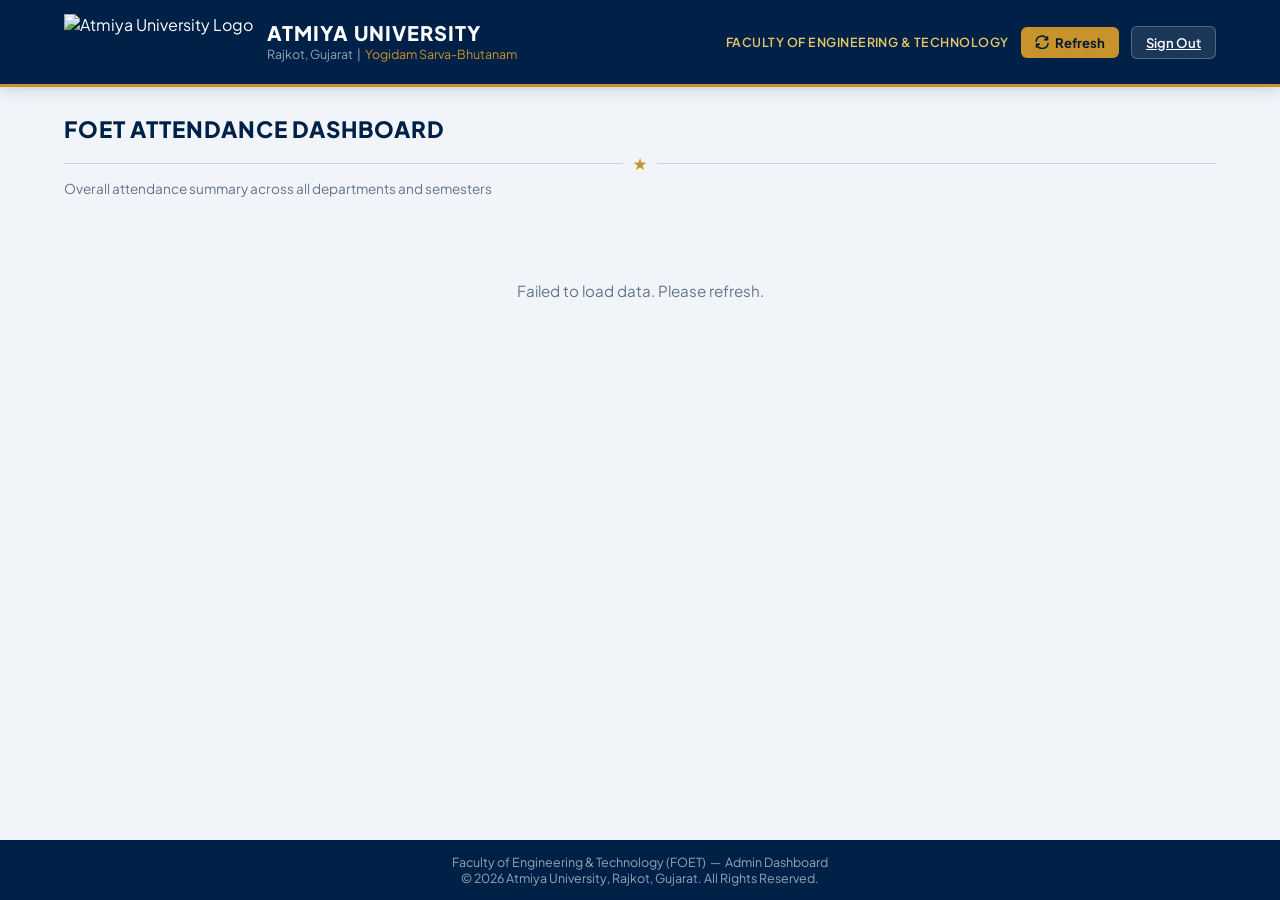
==== admin_pages/dashboard.html @ cdf79826 "feat: FOET admin dashboard with login, bar chart, and week-wise table - /admin/login — session-based" ====
<!DOCTYPE html>
<html lang="en">
<head>
  <meta charset="UTF-8" />
  <meta name="viewport" content="width=device-width, initial-scale=1.0" />
  <title>FOET Dashboard | Atmiya University</title>
  <link rel="preconnect" href="https://fonts.googleapis.com" />
  <link rel="preconnect" href="https://fonts.gstatic.com" crossorigin />
  <link href="https://fonts.googleapis.com/css2?family=Plus+Jakarta+Sans:wght@400;500;600;700;800&family=JetBrains+Mono:wght@500;600&display=swap" rel="stylesheet" />
  <script src="https://cdn.jsdelivr.net/npm/chart.js@4.4.0/dist/chart.umd.min.js"></script>
  <style>
    *, *::before, *::after { box-sizing: border-box; margin: 0; padding: 0; }

    :root {
      --navy-dark:    #001a36;
      --navy-primary: #002147;
      --navy-header:  #002b5c;
      --gold-primary: #c8932a;
      --gold-light:   #e6c667;
      --body-bg:      #f1f5f9;
      --card-bg:      #ffffff;
      --border-color: #cbd5e1;
      --text-main:    #0f172a;
      --text-muted:   #334155;
      --text-light:   #64748b;

      --att-red2:  #b91c1c; /* <40% */
      --att-red1:  #ef4444; /* 40-60% */
      --att-yel:   #f59e0b; /* 60-80% */
      --att-grn:   #15803d; /* >=80% */

      --att-red2-bg: #fde8e8;
      --att-red1-bg: #fee2e2;
      --att-yel-bg:  #fef9c3;
      --att-grn-bg:  #dcfce7;
    }

    html { background: var(--navy-primary); }

    body {
      font-family: 'Plus Jakarta Sans', -apple-system, sans-serif;
      background: var(--body-bg);
      color: var(--text-main);
      min-height: 100vh;
      display: flex;
      flex-direction: column;
      -webkit-font-smoothing: antialiased;
    }

    /* ── HEADER ── */
    .site-header {
      background: var(--navy-primary);
      border-bottom: 3px solid var(--gold-primary);
      color: #fff;
      padding: 14px 0;
      box-shadow: 0 4px 12px rgba(0,33,71,.15);
    }

    .header-inner {
      max-width: 1200px;
      margin: 0 auto;
      padding: 0 24px;
      display: flex;
      align-items: center;
      justify-content: space-between;
      gap: 16px;
    }

    .college-brand { display: flex; align-items: center; gap: 14px; }

    .brand-logo { height: 56px; width: auto; object-fit: contain; }

    .brand-text h1 {
      font-size: 1.25rem;
      font-weight: 800;
      letter-spacing: .05em;
      text-transform: uppercase;
      line-height: 1.1;
    }

    .brand-text p { font-size: .78rem; color: #94a3b8; margin-top: 2px; }
    .brand-text span { color: var(--gold-primary); }

    .header-right { display: flex; align-items: center; gap: 12px; }

    .badge-title {
      font-size: .78rem;
      font-weight: 600;
      color: var(--gold-light);
      letter-spacing: .04em;
      text-transform: uppercase;
      white-space: nowrap;
    }

    .btn-sm {
      display: inline-flex;
      align-items: center;
      gap: 6px;
      padding: 7px 14px;
      border-radius: 6px;
      font-family: inherit;
      font-size: .82rem;
      font-weight: 600;
      cursor: pointer;
      border: none;
      transition: background .15s;
      white-space: nowrap;
    }

    .btn-outline {
      background: rgba(255,255,255,.1);
      color: #fff;
      border: 1px solid rgba(255,255,255,.25);
    }
    .btn-outline:hover { background: rgba(255,255,255,.18); }

    .btn-gold {
      background: var(--gold-primary);
      color: var(--navy-dark);
      font-weight: 700;
    }
    .btn-gold:hover { background: var(--gold-light); }

    /* ── MAIN ── */
    main {
      flex: 1;
      max-width: 1200px;
      margin: 0 auto;
      padding: 28px 24px 48px;
      width: 100%;
    }

    /* ── PAGE HEADING ── */
    .page-heading {
      margin-bottom: 24px;
    }

    .page-heading h2 {
      font-size: 1.4rem;
      font-weight: 800;
      color: var(--navy-primary);
      text-transform: uppercase;
      letter-spacing: .04em;
    }

    .page-heading p {
      font-size: .85rem;
      color: var(--text-light);
      margin-top: 4px;
    }

    .star-divider {
      display: flex;
      align-items: center;
      gap: 10px;
      margin: 10px 0 6px;
    }
    .star-line { flex: 1; height: 1px; background: var(--border-color); }
    .star-icon { color: var(--gold-primary); font-size: 1rem; }

    /* ── STAT CARDS ── */
    .stats-row {
      display: grid;
      grid-template-columns: repeat(3, 1fr);
      gap: 16px;
      margin-bottom: 28px;
    }

    .stat-card {
      background: var(--card-bg);
      border: 1px solid var(--border-color);
      border-radius: 10px;
      padding: 20px 22px;
      display: flex;
      flex-direction: column;
      gap: 4px;
    }

    .stat-card .label {
      font-size: .75rem;
      font-weight: 700;
      text-transform: uppercase;
      letter-spacing: .06em;
      color: var(--text-light);
    }

    .stat-card .value {
      font-size: 2rem;
      font-weight: 800;
      color: var(--navy-primary);
      font-family: 'JetBrains Mono', monospace;
      line-height: 1.1;
    }

    .stat-card .sub {
      font-size: .78rem;
      color: var(--text-light);
      margin-top: 2px;
    }

    .stat-card.alert .value { color: var(--att-red2); }
    .stat-card.good  .value { color: var(--att-grn); }

    /* ── SECTION TITLE ── */
    .section-title {
      font-size: .9rem;
      font-weight: 700;
      text-transform: uppercase;
      letter-spacing: .06em;
      color: var(--navy-primary);
      margin-bottom: 14px;
      display: flex;
      align-items: center;
      gap: 8px;
    }

    .section-title::after {
      content: "";
      flex: 1;
      height: 1px;
      background: var(--border-color);
    }

    /* ── CHART CARD ── */
    .chart-card {
      background: var(--card-bg);
      border: 1px solid var(--border-color);
      border-radius: 10px;
      padding: 22px 24px;
      margin-bottom: 28px;
    }

    .chart-wrap {
      position: relative;
      height: 320px;
    }

    /* ── TABLE ── */
    .table-card {
      background: var(--card-bg);
      border: 1px solid var(--border-color);
      border-radius: 10px;
      overflow: hidden;
      margin-bottom: 28px;
    }

    .table-scroll { overflow-x: auto; }

    table {
      width: 100%;
      border-collapse: collapse;
      font-size: .82rem;
      min-width: 900px;
    }

    thead tr {
      background: var(--navy-primary);
      color: #fff;
    }

    thead th {
      padding: 10px 12px;
      font-weight: 700;
      text-transform: uppercase;
      font-size: .72rem;
      letter-spacing: .06em;
      white-space: nowrap;
      text-align: left;
    }

    thead th.num { text-align: center; }

    tbody tr:nth-child(even) { background: #f8fafc; }
    tbody tr:hover { background: #f1f5f9; }

    td {
      padding: 9px 12px;
      border-bottom: 1px solid #e2e8f0;
      white-space: nowrap;
    }

    .td-dept {
      font-weight: 700;
      color: var(--navy-primary);
      font-size: .8rem;
    }

    .td-prog { font-weight: 500; color: var(--text-muted); }

    .sem-badge {
      display: inline-block;
      background: #e0f2fe;
      color: #0369a1;
      border-radius: 5px;
      padding: 2px 8px;
      font-size: .72rem;
      font-weight: 700;
    }

    .status-ok      { color: var(--att-grn);  font-weight: 700; }
    .status-pending { color: var(--att-yel);  font-weight: 600; }

    .num-cell {
      text-align: center;
      font-family: 'JetBrains Mono', monospace;
      font-size: .8rem;
    }

    /* Week cells color coding */
    .wk { text-align: center; font-family: 'JetBrains Mono', monospace; font-size: .78rem; padding: 9px 8px; }
    .wk-grn  { background: var(--att-grn-bg);  color: #14532d;  font-weight: 600; }
    .wk-yel  { background: var(--att-yel-bg);  color: #78350f;  font-weight: 600; }
    .wk-red1 { background: var(--att-red1-bg); color: #991b1b;  font-weight: 600; }
    .wk-red2 { background: var(--att-red2-bg); color: #7f1d1d;  font-weight: 700; }
    .wk-na   { background: #f8fafc;            color: #94a3b8; }

    /* ── LEGEND ── */
    .legend {
      display: flex;
      gap: 20px;
      flex-wrap: wrap;
      align-items: center;
      padding: 12px 16px;
      background: #f8fafc;
      border-top: 1px solid var(--border-color);
      font-size: .77rem;
    }

    .legend-item { display: flex; align-items: center; gap: 6px; }
    .legend-dot  { width: 12px; height: 12px; border-radius: 3px; flex-shrink: 0; }

    /* ── SYNC BAR ── */
    .sync-bar {
      display: flex;
      align-items: center;
      justify-content: space-between;
      gap: 12px;
      background: var(--card-bg);
      border: 1px solid var(--border-color);
      border-radius: 10px;
      padding: 12px 18px;
      margin-bottom: 28px;
      flex-wrap: wrap;
    }

    .sync-status {
      font-size: .82rem;
      color: var(--text-light);
    }

    .sync-status strong { color: var(--text-main); }

    /* ── FOOTER ── */
    footer {
      background: var(--navy-primary);
      color: #94a3b8;
      text-align: center;
      padding: 14px;
      font-size: .78rem;
    }

    /* ── LOADING ── */
    .loading {
      text-align: center;
      padding: 60px 20px;
      color: var(--text-light);
      font-size: .95rem;
    }

    @media (max-width: 700px) {
      .stats-row { grid-template-columns: 1fr; }
      .header-inner { flex-direction: column; align-items: flex-start; gap: 10px; }
      .badge-title { display: none; }
    }
  </style>
</head>
<body>

  <!-- Header -->
  <header class="site-header">
    <div class="header-inner">
      <div class="college-brand">
        <img src="/atmiyalogonaac.png" alt="Atmiya University Logo" class="brand-logo" />
        <div class="brand-text">
          <h1>Atmiya University</h1>
          <p>Rajkot, Gujarat &nbsp;|&nbsp; <span>Yogidam Sarva-Bhutanam</span></p>
        </div>
      </div>
      <div class="header-right">
        <span class="badge-title">Faculty of Engineering &amp; Technology</span>
        <button class="btn-sm btn-gold" onclick="doSync()" id="sync-btn">
          <svg width="14" height="14" viewBox="0 0 24 24" fill="none" stroke="currentColor" stroke-width="2.5">
            <path d="M21.5 2v6h-6M2.5 22v-6h6"/><path d="M2 11.5a10 10 0 0 1 18.8-4.3L21.5 8M2.5 16l1.2 1.8a10 10 0 0 0 18.8-4.3"/>
          </svg>
          Refresh
        </button>
        <a href="/admin/logout" class="btn-sm btn-outline">Sign Out</a>
      </div>
    </div>
  </header>

  <!-- Main -->
  <main>

    <div class="page-heading">
      <h2>FOET Attendance Dashboard</h2>
      <div class="star-divider">
        <span class="star-line"></span>
        <span class="star-icon">&#9733;</span>
        <span class="star-line"></span>
      </div>
      <p>Overall attendance summary across all departments and semesters</p>
    </div>

    <div id="app">
      <div class="loading">Loading data...</div>
    </div>

  </main>

  <footer>
    <p>Faculty of Engineering &amp; Technology (FOET) &nbsp;&mdash;&nbsp; Admin Dashboard</p>
    <p>&copy; 2026 Atmiya University, Rajkot, Gujarat. All Rights Reserved.</p>
  </footer>

  <script>
    let chartInstance = null;

    function attColor(v) {
      if (v === null || v === undefined) return "wk-na";
      if (v >= 80)  return "wk-grn";
      if (v >= 60)  return "wk-yel";
      if (v >= 40)  return "wk-red1";
      return "wk-red2";
    }

    function barColor(v) {
      if (v >= 80)  return "#15803d";
      if (v >= 60)  return "#d97706";
      if (v >= 40)  return "#ef4444";
      return "#991b1b";
    }

    function fmt(v) {
      if (v === null || v === undefined) return "—";
      return v.toFixed(1) + "%";
    }

    function render(payload) {
      const { data, sync_status } = payload;
      if (!data || !data.rows || data.rows.length === 0) {
        document.getElementById("app").innerHTML = '<div class="loading">No data available.</div>';
        return;
      }

      const { rows, week_labels, total_students, overall_avg, below_60_count } = data;

      // Stat card rating for overall avg
      const avgClass = overall_avg >= 80 ? "good" : overall_avg >= 60 ? "" : "alert";

      let html = `
      <div class="sync-bar">
        <div class="sync-status">Data: <strong>${sync_status}</strong></div>
        <div class="sync-status">Total students: <strong>${total_students.toLocaleString()}</strong></div>
      </div>

      <div class="stats-row">
        <div class="stat-card">
          <div class="label">Total Students</div>
          <div class="value">${total_students.toLocaleString()}</div>
          <div class="sub">across all departments</div>
        </div>
        <div class="stat-card ${avgClass}">
          <div class="label">Overall Avg Attendance</div>
          <div class="value">${overall_avg.toFixed(1)}%</div>
          <div class="sub">average across all programs</div>
        </div>
        <div class="stat-card alert">
          <div class="label">Programs Below 60%</div>
          <div class="value">${below_60_count}</div>
          <div class="sub">require attention</div>
        </div>
      </div>

      <div class="section-title">Attendance by Program</div>
      <div class="chart-card">
        <div class="chart-wrap">
          <canvas id="barChart"></canvas>
        </div>
      </div>

      <div class="section-title">Week-wise Breakdown</div>
      <div class="table-card">
        <div class="table-scroll">
          <table>
            <thead>
              <tr>
                <th>Department</th>
                <th>Program</th>
                <th class="num">Sem</th>
                <th class="num">Students</th>
                <th class="num">Status</th>
                <th class="num">Avg</th>
                ${week_labels.map(w => `<th class="num">${w}</th>`).join("")}
              </tr>
            </thead>
            <tbody>`;

      let lastDept = "";
      rows.forEach(row => {
        const deptCell = row.department !== lastDept
          ? `<td class="td-dept">${row.department}</td>`
          : `<td class="td-dept" style="color:#94a3b8; font-weight:400"></td>`;
        lastDept = row.department;

        const statusCls = row.status === "OK" ? "status-ok" : "status-pending";
        const avgCls = attColor(row.avg);

        const weekCells = week_labels.map((_, i) => {
          const v = row.weeks[i];
          const cls = attColor(v);
          return `<td class="wk ${cls}">${v !== null && v !== undefined ? v.toFixed(1)+"%" : "—"}</td>`;
        }).join("");

        html += `
              <tr>
                ${deptCell}
                <td class="td-prog">${row.link}</td>
                <td class="num-cell"><span class="sem-badge">Sem ${row.semester}</span></td>
                <td class="num-cell">${row.total}</td>
                <td class="num-cell ${statusCls}">${row.status}</td>
                <td class="wk ${avgCls}">${fmt(row.avg)}</td>
                ${weekCells}
              </tr>`;
      });

      html += `
            </tbody>
          </table>
        </div>
        <div class="legend">
          <div class="legend-item"><div class="legend-dot" style="background:#15803d"></div> &ge;80% (Good)</div>
          <div class="legend-item"><div class="legend-dot" style="background:#d97706"></div> 60–80% (Acceptable)</div>
          <div class="legend-item"><div class="legend-dot" style="background:#ef4444"></div> 40–60% (Low)</div>
          <div class="legend-item"><div class="legend-dot" style="background:#991b1b"></div> &lt;40% (Critical)</div>
        </div>
      </div>`;

      document.getElementById("app").innerHTML = html;

      // Draw bar chart
      const labels = rows.map(r => `${r.link} (S${r.semester})`);
      const avgs   = rows.map(r => r.avg);
      const colors = avgs.map(v => barColor(v));

      if (chartInstance) chartInstance.destroy();
      const ctx = document.getElementById("barChart").getContext("2d");
      chartInstance = new Chart(ctx, {
        type: "bar",
        data: {
          labels,
          datasets: [{
            label: "Average Attendance (%)",
            data: avgs,
            backgroundColor: colors,
            borderRadius: 5,
            borderSkipped: false,
          }]
        },
        options: {
          responsive: true,
          maintainAspectRatio: false,
          plugins: {
            legend: { display: false },
            tooltip: {
              callbacks: {
                label: ctx => `${ctx.raw.toFixed(1)}%`
              }
            }
          },
          scales: {
            x: {
              ticks: {
                font: { family: "'Plus Jakarta Sans', sans-serif", size: 11 },
                maxRotation: 45,
              },
              grid: { display: false }
            },
            y: {
              min: 0,
              max: 100,
              ticks: {
                callback: v => v + "%",
                font: { family: "'Plus Jakarta Sans', sans-serif", size: 11 },
              },
              grid: { color: "#e2e8f0" }
            }
          }
        }
      });
    }

    async function loadData() {
      try {
        const res = await fetch("/api/admin/data");
        if (res.status === 401) {
          window.location.href = "/admin/login";
          return;
        }
        const payload = await res.json();
        render(payload);
      } catch (e) {
        document.getElementById("app").innerHTML = '<div class="loading">Failed to load data. Please refresh.</div>';
      }
    }

    async function doSync() {
      const btn = document.getElementById("sync-btn");
      btn.disabled = true;
      btn.textContent = "Syncing...";
      try {
        await fetch("/api/admin/sync", { method: "POST" });
        setTimeout(() => {
          loadData();
          btn.disabled = false;
          btn.innerHTML = `<svg width="14" height="14" viewBox="0 0 24 24" fill="none" stroke="currentColor" stroke-width="2.5"><path d="M21.5 2v6h-6M2.5 22v-6h6"/><path d="M2 11.5a10 10 0 0 1 18.8-4.3L21.5 8M2.5 16l1.2 1.8a10 10 0 0 0 18.8-4.3"/></svg> Refresh`;
        }, 12000);
      } catch {
        btn.disabled = false;
      }
    }

    loadData();
  </script>
</body>
</html>
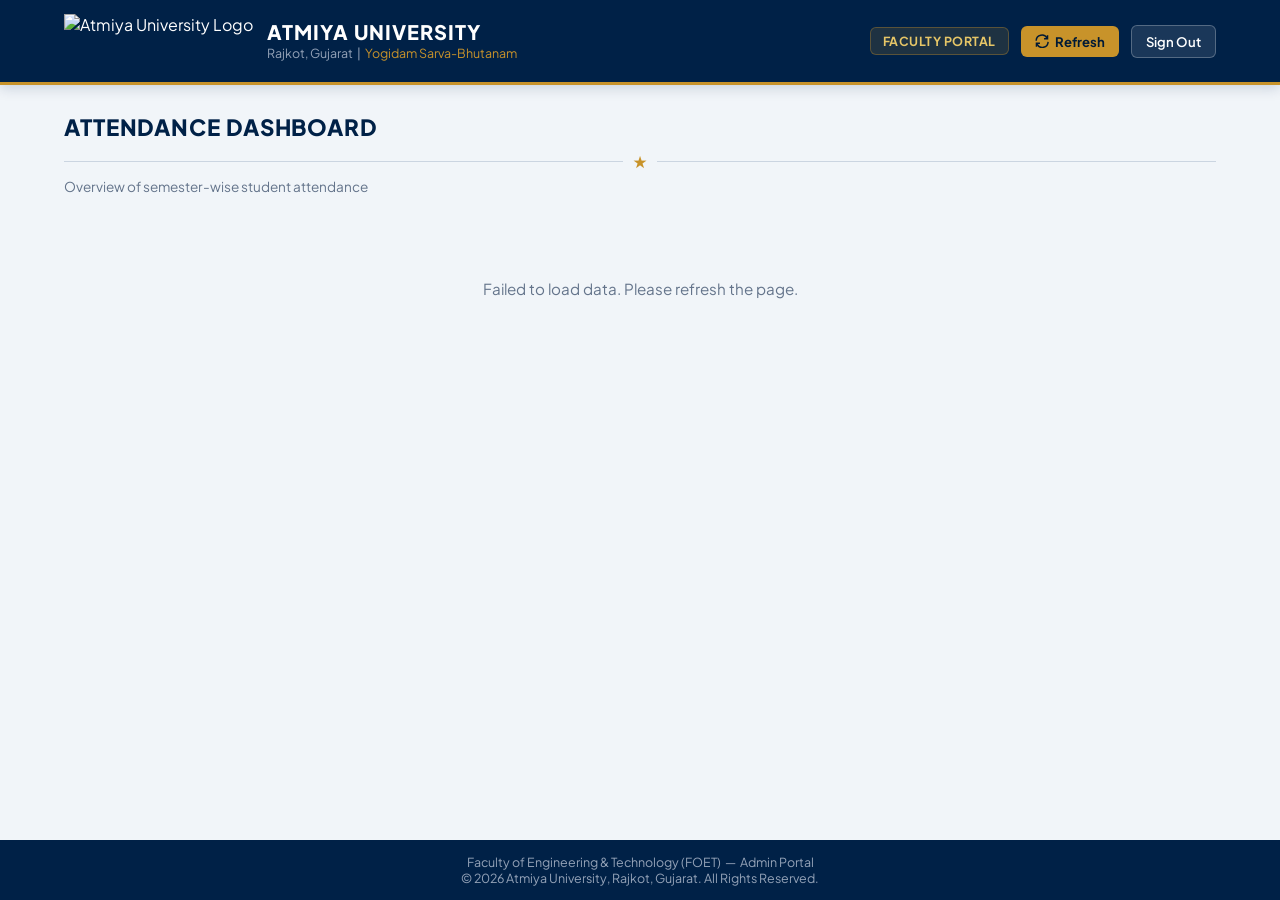
==== commit fb1c5d8a: "feat: per-department HOD login & data isolation with visual charts - Individual department login pag" ====
--- a/admin_pages/dashboard.html
+++ b/admin_pages/dashboard.html
@@ -3,10 +3,10 @@
 <head>
   <meta charset="UTF-8" />
   <meta name="viewport" content="width=device-width, initial-scale=1.0" />
-  <title>FOET Dashboard | Atmiya University</title>
+  <title id="doc-title">FOET Dashboard | Atmiya University</title>
   <link rel="preconnect" href="https://fonts.googleapis.com" />
   <link rel="preconnect" href="https://fonts.gstatic.com" crossorigin />
-  <link href="https://fonts.googleapis.com/css2?family=Plus+Jakarta+Sans:wght@400;500;600;700;800&family=JetBrains+Mono:wght@500;600&display=swap" rel="stylesheet" />
+  <link href="https://fonts.googleapis.com/css2?family=Plus+Jakarta+Sans:wght@400;500;600;700;800&family=JetBrains+Mono:wght@500;600;700&display=swap" rel="stylesheet" />
   <script src="https://cdn.jsdelivr.net/npm/chart.js@4.4.0/dist/chart.umd.min.js"></script>
   <style>
     *, *::before, *::after { box-sizing: border-box; margin: 0; padding: 0; }
@@ -24,13 +24,13 @@
       --text-muted:   #334155;
       --text-light:   #64748b;
 
-      --att-red2:  #b91c1c; /* <40% */
-      --att-red1:  #ef4444; /* 40-60% */
-      --att-yel:   #f59e0b; /* 60-80% */
+      --att-red2:  #991b1b; /* <40% */
+      --att-red1:  #dc2626; /* 40-60% */
+      --att-yel:   #d97706; /* 60-80% */
       --att-grn:   #15803d; /* >=80% */
 
-      --att-red2-bg: #fde8e8;
-      --att-red1-bg: #fee2e2;
+      --att-red2-bg: #fee2e2;
+      --att-red1-bg: #fef2f2;
       --att-yel-bg:  #fef9c3;
       --att-grn-bg:  #dcfce7;
     }
@@ -68,7 +68,7 @@
 
     .college-brand { display: flex; align-items: center; gap: 14px; }
 
-    .brand-logo { height: 56px; width: auto; object-fit: contain; }
+    .brand-logo { height: 54px; width: auto; object-fit: contain; }
 
     .brand-text h1 {
       font-size: 1.25rem;
@@ -85,10 +85,14 @@
 
     .badge-title {
       font-size: .78rem;
-      font-weight: 600;
+      font-weight: 700;
       color: var(--gold-light);
       letter-spacing: .04em;
       text-transform: uppercase;
+      background: rgba(200, 147, 42, 0.15);
+      border: 1px solid rgba(200, 147, 42, 0.35);
+      padding: 5px 12px;
+      border-radius: 6px;
       white-space: nowrap;
     }
 
@@ -105,6 +109,7 @@
       border: none;
       transition: background .15s;
       white-space: nowrap;
+      text-decoration: none;
     }
 
     .btn-outline {
@@ -131,9 +136,7 @@
     }
 
     /* ── PAGE HEADING ── */
-    .page-heading {
-      margin-bottom: 24px;
-    }
+    .page-heading { margin-bottom: 24px; }
 
     .page-heading h2 {
       font-size: 1.4rem;
@@ -157,177 +160,6 @@
     }
     .star-line { flex: 1; height: 1px; background: var(--border-color); }
     .star-icon { color: var(--gold-primary); font-size: 1rem; }
-
-    /* ── STAT CARDS ── */
-    .stats-row {
-      display: grid;
-      grid-template-columns: repeat(3, 1fr);
-      gap: 16px;
-      margin-bottom: 28px;
-    }
-
-    .stat-card {
-      background: var(--card-bg);
-      border: 1px solid var(--border-color);
-      border-radius: 10px;
-      padding: 20px 22px;
-      display: flex;
-      flex-direction: column;
-      gap: 4px;
-    }
-
-    .stat-card .label {
-      font-size: .75rem;
-      font-weight: 700;
-      text-transform: uppercase;
-      letter-spacing: .06em;
-      color: var(--text-light);
-    }
-
-    .stat-card .value {
-      font-size: 2rem;
-      font-weight: 800;
-      color: var(--navy-primary);
-      font-family: 'JetBrains Mono', monospace;
-      line-height: 1.1;
-    }
-
-    .stat-card .sub {
-      font-size: .78rem;
-      color: var(--text-light);
-      margin-top: 2px;
-    }
-
-    .stat-card.alert .value { color: var(--att-red2); }
-    .stat-card.good  .value { color: var(--att-grn); }
-
-    /* ── SECTION TITLE ── */
-    .section-title {
-      font-size: .9rem;
-      font-weight: 700;
-      text-transform: uppercase;
-      letter-spacing: .06em;
-      color: var(--navy-primary);
-      margin-bottom: 14px;
-      display: flex;
-      align-items: center;
-      gap: 8px;
-    }
-
-    .section-title::after {
-      content: "";
-      flex: 1;
-      height: 1px;
-      background: var(--border-color);
-    }
-
-    /* ── CHART CARD ── */
-    .chart-card {
-      background: var(--card-bg);
-      border: 1px solid var(--border-color);
-      border-radius: 10px;
-      padding: 22px 24px;
-      margin-bottom: 28px;
-    }
-
-    .chart-wrap {
-      position: relative;
-      height: 320px;
-    }
-
-    /* ── TABLE ── */
-    .table-card {
-      background: var(--card-bg);
-      border: 1px solid var(--border-color);
-      border-radius: 10px;
-      overflow: hidden;
-      margin-bottom: 28px;
-    }
-
-    .table-scroll { overflow-x: auto; }
-
-    table {
-      width: 100%;
-      border-collapse: collapse;
-      font-size: .82rem;
-      min-width: 900px;
-    }
-
-    thead tr {
-      background: var(--navy-primary);
-      color: #fff;
-    }
-
-    thead th {
-      padding: 10px 12px;
-      font-weight: 700;
-      text-transform: uppercase;
-      font-size: .72rem;
-      letter-spacing: .06em;
-      white-space: nowrap;
-      text-align: left;
-    }
-
-    thead th.num { text-align: center; }
-
-    tbody tr:nth-child(even) { background: #f8fafc; }
-    tbody tr:hover { background: #f1f5f9; }
-
-    td {
-      padding: 9px 12px;
-      border-bottom: 1px solid #e2e8f0;
-      white-space: nowrap;
-    }
-
-    .td-dept {
-      font-weight: 700;
-      color: var(--navy-primary);
-      font-size: .8rem;
-    }
-
-    .td-prog { font-weight: 500; color: var(--text-muted); }
-
-    .sem-badge {
-      display: inline-block;
-      background: #e0f2fe;
-      color: #0369a1;
-      border-radius: 5px;
-      padding: 2px 8px;
-      font-size: .72rem;
-      font-weight: 700;
-    }
-
-    .status-ok      { color: var(--att-grn);  font-weight: 700; }
-    .status-pending { color: var(--att-yel);  font-weight: 600; }
-
-    .num-cell {
-      text-align: center;
-      font-family: 'JetBrains Mono', monospace;
-      font-size: .8rem;
-    }
-
-    /* Week cells color coding */
-    .wk { text-align: center; font-family: 'JetBrains Mono', monospace; font-size: .78rem; padding: 9px 8px; }
-    .wk-grn  { background: var(--att-grn-bg);  color: #14532d;  font-weight: 600; }
-    .wk-yel  { background: var(--att-yel-bg);  color: #78350f;  font-weight: 600; }
-    .wk-red1 { background: var(--att-red1-bg); color: #991b1b;  font-weight: 600; }
-    .wk-red2 { background: var(--att-red2-bg); color: #7f1d1d;  font-weight: 700; }
-    .wk-na   { background: #f8fafc;            color: #94a3b8; }
-
-    /* ── LEGEND ── */
-    .legend {
-      display: flex;
-      gap: 20px;
-      flex-wrap: wrap;
-      align-items: center;
-      padding: 12px 16px;
-      background: #f8fafc;
-      border-top: 1px solid var(--border-color);
-      font-size: .77rem;
-    }
-
-    .legend-item { display: flex; align-items: center; gap: 6px; }
-    .legend-dot  { width: 12px; height: 12px; border-radius: 3px; flex-shrink: 0; }
 
     /* ── SYNC BAR ── */
     .sync-bar {
@@ -339,7 +171,7 @@
       border: 1px solid var(--border-color);
       border-radius: 10px;
       padding: 12px 18px;
-      margin-bottom: 28px;
+      margin-bottom: 24px;
       flex-wrap: wrap;
     }
 
@@ -349,6 +181,227 @@
     }
 
     .sync-status strong { color: var(--text-main); }
+
+    /* ── STAT CARDS ── */
+    .stats-row {
+      display: grid;
+      grid-template-columns: repeat(4, 1fr);
+      gap: 16px;
+      margin-bottom: 28px;
+    }
+
+    .stat-card {
+      background: var(--card-bg);
+      border: 1px solid var(--border-color);
+      border-radius: 10px;
+      padding: 18px 20px;
+      display: flex;
+      flex-direction: column;
+      gap: 4px;
+    }
+
+    .stat-card .label {
+      font-size: .74rem;
+      font-weight: 700;
+      text-transform: uppercase;
+      letter-spacing: .06em;
+      color: var(--text-light);
+    }
+
+    .stat-card .value {
+      font-size: 1.85rem;
+      font-weight: 800;
+      color: var(--navy-primary);
+      font-family: 'JetBrains Mono', monospace;
+      line-height: 1.1;
+    }
+
+    .stat-card .sub {
+      font-size: .76rem;
+      color: var(--text-light);
+      margin-top: 2px;
+    }
+
+    .stat-card.alert .value { color: var(--att-red1); }
+    .stat-card.good  .value { color: var(--att-grn); }
+
+    /* ── SECTION TITLE ── */
+    .section-title {
+      font-size: .88rem;
+      font-weight: 800;
+      text-transform: uppercase;
+      letter-spacing: .06em;
+      color: var(--navy-primary);
+      margin-bottom: 14px;
+      display: flex;
+      align-items: center;
+      gap: 8px;
+    }
+
+    .section-title::after {
+      content: "";
+      flex: 1;
+      height: 1px;
+      background: var(--border-color);
+    }
+
+    /* ── CHARTS GRID ── */
+    .charts-grid {
+      display: grid;
+      grid-template-columns: 1fr 1fr;
+      gap: 20px;
+      margin-bottom: 30px;
+    }
+
+    .chart-card {
+      background: var(--card-bg);
+      border: 1px solid var(--border-color);
+      border-radius: 10px;
+      padding: 20px;
+    }
+
+    .chart-header {
+      display: flex;
+      align-items: center;
+      justify-content: space-between;
+      margin-bottom: 14px;
+    }
+
+    .chart-heading {
+      font-size: .82rem;
+      font-weight: 700;
+      color: var(--navy-primary);
+      text-transform: uppercase;
+      letter-spacing: .04em;
+    }
+
+    .chart-wrap {
+      position: relative;
+      height: 290px;
+    }
+
+    /* ── TABLE CARD ── */
+    .table-card {
+      background: var(--card-bg);
+      border: 1px solid var(--border-color);
+      border-radius: 10px;
+      overflow: hidden;
+      margin-bottom: 28px;
+      box-shadow: 0 2px 8px rgba(0,0,0,0.02);
+    }
+
+    .table-toolbar {
+      padding: 12px 18px;
+      background: #f8fafc;
+      border-bottom: 1px solid var(--border-color);
+      display: flex;
+      align-items: center;
+      justify-content: space-between;
+      gap: 12px;
+      flex-wrap: wrap;
+    }
+
+    .filter-select {
+      padding: 6px 10px;
+      border: 1px solid var(--border-color);
+      border-radius: 6px;
+      font-family: inherit;
+      font-size: .8rem;
+      color: var(--text-main);
+      background: #fff;
+      outline: none;
+    }
+
+    .table-scroll { overflow-x: auto; }
+
+    table {
+      width: 100%;
+      border-collapse: collapse;
+      font-size: .82rem;
+      min-width: 900px;
+    }
+
+    thead tr {
+      background: var(--navy-primary);
+      color: #fff;
+    }
+
+    thead th {
+      padding: 10px 12px;
+      font-weight: 700;
+      text-transform: uppercase;
+      font-size: .72rem;
+      letter-spacing: .06em;
+      white-space: nowrap;
+      text-align: left;
+    }
+
+    thead th.num { text-align: center; }
+
+    tbody tr:nth-child(even) { background: #f8fafc; }
+    tbody tr:hover { background: #f1f5f9; }
+
+    td {
+      padding: 9px 12px;
+      border-bottom: 1px solid #e2e8f0;
+      white-space: nowrap;
+    }
+
+    .td-dept {
+      font-weight: 700;
+      color: var(--navy-primary);
+      font-size: .8rem;
+    }
+
+    .td-prog { font-weight: 600; color: var(--text-muted); }
+
+    .sem-badge {
+      display: inline-block;
+      background: #e0f2fe;
+      color: #0369a1;
+      border-radius: 4px;
+      padding: 2px 8px;
+      font-size: .72rem;
+      font-weight: 700;
+    }
+
+    .status-ok      { color: var(--att-grn);  font-weight: 700; }
+    .status-pending { color: var(--att-yel);  font-weight: 600; }
+
+    .num-cell {
+      text-align: center;
+      font-family: 'JetBrains Mono', monospace;
+      font-size: .8rem;
+    }
+
+    /* Week cells color coding */
+    .wk {
+      text-align: center;
+      font-family: 'JetBrains Mono', monospace;
+      font-size: .78rem;
+      padding: 9px 8px;
+    }
+
+    .wk-grn  { background: var(--att-grn-bg);  color: #14532d; font-weight: 600; }
+    .wk-yel  { background: var(--att-yel-bg);  color: #78350f; font-weight: 600; }
+    .wk-red1 { background: var(--att-red1-bg); color: #991b1b; font-weight: 600; }
+    .wk-red2 { background: var(--att-red2-bg); color: #7f1d1d; font-weight: 700; }
+    .wk-na   { background: #f8fafc;            color: #94a3b8; }
+
+    /* ── LEGEND ── */
+    .legend {
+      display: flex;
+      gap: 20px;
+      flex-wrap: wrap;
+      align-items: center;
+      padding: 12px 18px;
+      background: #f8fafc;
+      border-top: 1px solid var(--border-color);
+      font-size: .76rem;
+    }
+
+    .legend-item { display: flex; align-items: center; gap: 6px; }
+    .legend-dot  { width: 12px; height: 12px; border-radius: 3px; flex-shrink: 0; }
 
     /* ── FOOTER ── */
     footer {
@@ -359,7 +412,6 @@
       font-size: .78rem;
     }
 
-    /* ── LOADING ── */
     .loading {
       text-align: center;
       padding: 60px 20px;
@@ -367,7 +419,12 @@
       font-size: .95rem;
     }
 
-    @media (max-width: 700px) {
+    @media (max-width: 900px) {
+      .stats-row { grid-template-columns: repeat(2, 1fr); }
+      .charts-grid { grid-template-columns: 1fr; }
+    }
+
+    @media (max-width: 600px) {
       .stats-row { grid-template-columns: 1fr; }
       .header-inner { flex-direction: column; align-items: flex-start; gap: 10px; }
       .badge-title { display: none; }
@@ -387,8 +444,8 @@
         </div>
       </div>
       <div class="header-right">
-        <span class="badge-title">Faculty of Engineering &amp; Technology</span>
-        <button class="btn-sm btn-gold" onclick="doSync()" id="sync-btn">
+        <span class="badge-title" id="user-badge">Faculty Portal</span>
+        <button class="btn-sm btn-gold" onclick="doSync()" id="sync-btn" title="Refresh data from master sheet">
           <svg width="14" height="14" viewBox="0 0 24 24" fill="none" stroke="currentColor" stroke-width="2.5">
             <path d="M21.5 2v6h-6M2.5 22v-6h6"/><path d="M2 11.5a10 10 0 0 1 18.8-4.3L21.5 8M2.5 16l1.2 1.8a10 10 0 0 0 18.8-4.3"/>
           </svg>
@@ -399,32 +456,35 @@
     </div>
   </header>
 
-  <!-- Main -->
+  <!-- Main Content -->
   <main>
 
     <div class="page-heading">
-      <h2>FOET Attendance Dashboard</h2>
+      <h2 id="heading-title">Attendance Dashboard</h2>
       <div class="star-divider">
         <span class="star-line"></span>
         <span class="star-icon">&#9733;</span>
         <span class="star-line"></span>
       </div>
-      <p>Overall attendance summary across all departments and semesters</p>
+      <p id="heading-sub">Overview of semester-wise student attendance</p>
     </div>
 
     <div id="app">
-      <div class="loading">Loading data...</div>
+      <div class="loading">Loading attendance data...</div>
     </div>
 
   </main>
 
   <footer>
-    <p>Faculty of Engineering &amp; Technology (FOET) &nbsp;&mdash;&nbsp; Admin Dashboard</p>
+    <p>Faculty of Engineering &amp; Technology (FOET) &nbsp;&mdash;&nbsp; Admin Portal</p>
     <p>&copy; 2026 Atmiya University, Rajkot, Gujarat. All Rights Reserved.</p>
   </footer>
 
   <script>
-    let chartInstance = null;
+    let barChartInstance = null;
+    let lineChartInstance = null;
+    let globalSession = null;
+    let globalData = null;
 
     function attColor(v) {
       if (v === null || v === undefined) return "wk-na";
@@ -437,81 +497,142 @@
     function barColor(v) {
       if (v >= 80)  return "#15803d";
       if (v >= 60)  return "#d97706";
-      if (v >= 40)  return "#ef4444";
+      if (v >= 40)  return "#dc2626";
       return "#991b1b";
     }
 
     function fmt(v) {
-      if (v === null || v === undefined) return "—";
+      if (v === null || v === undefined || v <= 0) return "—";
       return v.toFixed(1) + "%";
     }
 
-    function render(payload) {
+    function render(payload, sess) {
       const { data, sync_status } = payload;
       if (!data || !data.rows || data.rows.length === 0) {
-        document.getElementById("app").innerHTML = '<div class="loading">No data available.</div>';
+        document.getElementById("app").innerHTML = '<div class="loading">No attendance records found for this department.</div>';
         return;
       }
 
+      globalData = data;
       const { rows, week_labels, total_students, overall_avg, below_60_count } = data;
 
-      // Stat card rating for overall avg
+      // Calculate highest performing batch
+      let bestBatch = "—";
+      let bestVal = -1;
+      rows.forEach(r => {
+        if (r.avg > bestVal) {
+          bestVal = r.avg;
+          bestBatch = `${r.link} (${r.avg.toFixed(1)}%)`;
+        }
+      });
+
       const avgClass = overall_avg >= 80 ? "good" : overall_avg >= 60 ? "" : "alert";
 
       let html = `
       <div class="sync-bar">
-        <div class="sync-status">Data: <strong>${sync_status}</strong></div>
-        <div class="sync-status">Total students: <strong>${total_students.toLocaleString()}</strong></div>
+        <div class="sync-status">Sync Status: <strong>${sync_status}</strong></div>
+        <div class="sync-status">Logged in as: <strong>${sess.short}</strong></div>
       </div>
 
       <div class="stats-row">
         <div class="stat-card">
           <div class="label">Total Students</div>
           <div class="value">${total_students.toLocaleString()}</div>
-          <div class="sub">across all departments</div>
+          <div class="sub">active enrolled students</div>
         </div>
         <div class="stat-card ${avgClass}">
-          <div class="label">Overall Avg Attendance</div>
-          <div class="value">${overall_avg.toFixed(1)}%</div>
-          <div class="sub">average across all programs</div>
+          <div class="label">Overall Attendance</div>
+          <div class="value">${overall_avg > 0 ? overall_avg.toFixed(1) + "%" : "—"}</div>
+          <div class="sub">average across all batches</div>
         </div>
-        <div class="stat-card alert">
-          <div class="label">Programs Below 60%</div>
+        <div class="stat-card ${below_60_count > 0 ? 'alert' : 'good'}">
+          <div class="label">Batches Below 60%</div>
           <div class="value">${below_60_count}</div>
-          <div class="sub">require attention</div>
+          <div class="sub">${below_60_count > 0 ? 'require follow-up' : 'all batches healthy'}</div>
+        </div>
+        <div class="stat-card good">
+          <div class="label">Top Attendance Batch</div>
+          <div class="value" style="font-size: 1.3rem; padding-top: 6px;">${bestBatch}</div>
+          <div class="sub">highest average</div>
         </div>
       </div>
 
-      <div class="section-title">Attendance by Program</div>
-      <div class="chart-card">
-        <div class="chart-wrap">
-          <canvas id="barChart"></canvas>
+      <div class="section-title">Visual Analytics</div>
+      <div class="charts-grid">
+        <div class="chart-card">
+          <div class="chart-header">
+            <span class="chart-heading">Attendance by Batch / Program</span>
+          </div>
+          <div class="chart-wrap">
+            <canvas id="barChart"></canvas>
+          </div>
+        </div>
+        <div class="chart-card">
+          <div class="chart-header">
+            <span class="chart-heading">Weekly Attendance Trend</span>
+          </div>
+          <div class="chart-wrap">
+            <canvas id="lineChart"></canvas>
+          </div>
         </div>
       </div>
 
-      <div class="section-title">Week-wise Breakdown</div>
+      <div class="section-title">Batch &amp; Semester Breakdown</div>
       <div class="table-card">
+        ${sess.is_master ? `
+        <div class="table-toolbar">
+          <span style="font-weight:700; font-size:.8rem; color:var(--text-muted);">DEPARTMENT FILTER:</span>
+          <select id="deptFilter" class="filter-select" onchange="filterDept(this.value)">
+            <option value="ALL">All Departments (${rows.length} batches)</option>
+            <option value="Computer">Computer Engineering (CE / CSE)</option>
+            <option value="IT">Information Technology (IT)</option>
+            <option value="Civil">Civil Engineering</option>
+            <option value="Electrcial">Electrical Engineering</option>
+            <option value="Mechanical">Mechanical Engineering</option>
+          </select>
+        </div>` : ''}
+
         <div class="table-scroll">
-          <table>
+          <table id="dataTable">
             <thead>
               <tr>
-                <th>Department</th>
-                <th>Program</th>
-                <th class="num">Sem</th>
+                ${sess.is_master ? '<th>Department</th>' : ''}
+                <th>Program / Batch</th>
+                <th class="num">Semester</th>
                 <th class="num">Students</th>
                 <th class="num">Status</th>
-                <th class="num">Avg</th>
+                <th class="num">Overall Avg</th>
                 ${week_labels.map(w => `<th class="num">${w}</th>`).join("")}
               </tr>
             </thead>
-            <tbody>`;
-
+            <tbody id="tableBody">
+              ${renderTableRows(rows, sess.is_master, week_labels)}
+            </tbody>
+          </table>
+        </div>
+        <div class="legend">
+          <div class="legend-item"><div class="legend-dot" style="background:#15803d"></div> &ge;80% (Good)</div>
+          <div class="legend-item"><div class="legend-dot" style="background:#d97706"></div> 60% &ndash; 79% (Acceptable)</div>
+          <div class="legend-item"><div class="legend-dot" style="background:#dc2626"></div> 40% &ndash; 59% (Low)</div>
+          <div class="legend-item"><div class="legend-dot" style="background:#991b1b"></div> &lt;40% (Critical)</div>
+        </div>
+      </div>`;
+
+      document.getElementById("app").innerHTML = html;
+
+      renderCharts(rows, week_labels);
+    }
+
+    function renderTableRows(rows, isMaster, week_labels) {
       let lastDept = "";
-      rows.forEach(row => {
-        const deptCell = row.department !== lastDept
-          ? `<td class="td-dept">${row.department}</td>`
-          : `<td class="td-dept" style="color:#94a3b8; font-weight:400"></td>`;
-        lastDept = row.department;
+      return rows.map(row => {
+        let deptCell = "";
+        if (isMaster) {
+          deptCell = row.department !== lastDept
+            ? `<td class="td-dept">${row.department}</td>`
+            : `<td class="td-dept" style="color:#94a3b8; font-weight:400"></td>`;
+          lastDept = row.department;
+        }
 
         const statusCls = row.status === "OK" ? "status-ok" : "status-pending";
         const avgCls = attColor(row.avg);
@@ -522,40 +643,40 @@
           return `<td class="wk ${cls}">${v !== null && v !== undefined ? v.toFixed(1)+"%" : "—"}</td>`;
         }).join("");
 
-        html += `
-              <tr>
-                ${deptCell}
-                <td class="td-prog">${row.link}</td>
-                <td class="num-cell"><span class="sem-badge">Sem ${row.semester}</span></td>
-                <td class="num-cell">${row.total}</td>
-                <td class="num-cell ${statusCls}">${row.status}</td>
-                <td class="wk ${avgCls}">${fmt(row.avg)}</td>
-                ${weekCells}
-              </tr>`;
+        return `
+          <tr data-dept="${row.department}">
+            ${deptCell}
+            <td class="td-prog">${row.link}</td>
+            <td class="num-cell"><span class="sem-badge">Sem ${row.semester}</span></td>
+            <td class="num-cell">${row.total}</td>
+            <td class="num-cell ${statusCls}">${row.status || '—'}</td>
+            <td class="wk ${avgCls}">${fmt(row.avg)}</td>
+            ${weekCells}
+          </tr>`;
+      }).join("");
+    }
+
+    function filterDept(selectedDept) {
+      const trs = document.querySelectorAll("#tableBody tr");
+      trs.forEach(tr => {
+        const d = tr.getAttribute("data-dept");
+        if (selectedDept === "ALL" || d === selectedDept) {
+          tr.style.display = "";
+        } else {
+          tr.style.display = "none";
+        }
       });
-
-      html += `
-            </tbody>
-          </table>
-        </div>
-        <div class="legend">
-          <div class="legend-item"><div class="legend-dot" style="background:#15803d"></div> &ge;80% (Good)</div>
-          <div class="legend-item"><div class="legend-dot" style="background:#d97706"></div> 60–80% (Acceptable)</div>
-          <div class="legend-item"><div class="legend-dot" style="background:#ef4444"></div> 40–60% (Low)</div>
-          <div class="legend-item"><div class="legend-dot" style="background:#991b1b"></div> &lt;40% (Critical)</div>
-        </div>
-      </div>`;
-
-      document.getElementById("app").innerHTML = html;
-
-      // Draw bar chart
-      const labels = rows.map(r => `${r.link} (S${r.semester})`);
+    }
+
+    function renderCharts(rows, week_labels) {
+      // 1. Bar Chart: Batches
+      const labels = rows.map(r => `${r.link}`);
       const avgs   = rows.map(r => r.avg);
       const colors = avgs.map(v => barColor(v));
 
-      if (chartInstance) chartInstance.destroy();
-      const ctx = document.getElementById("barChart").getContext("2d");
-      chartInstance = new Chart(ctx, {
+      if (barChartInstance) barChartInstance.destroy();
+      const ctxBar = document.getElementById("barChart").getContext("2d");
+      barChartInstance = new Chart(ctxBar, {
         type: "bar",
         data: {
           labels,
@@ -563,8 +684,7 @@
             label: "Average Attendance (%)",
             data: avgs,
             backgroundColor: colors,
-            borderRadius: 5,
-            borderSkipped: false,
+            borderRadius: 4,
           }]
         },
         options: {
@@ -574,43 +694,112 @@
             legend: { display: false },
             tooltip: {
               callbacks: {
-                label: ctx => `${ctx.raw.toFixed(1)}%`
+                label: ctx => `Avg: ${ctx.raw.toFixed(1)}%`
               }
             }
           },
           scales: {
             x: {
-              ticks: {
-                font: { family: "'Plus Jakarta Sans', sans-serif", size: 11 },
-                maxRotation: 45,
-              },
+              ticks: { font: { family: "'Plus Jakarta Sans'", size: 10 }, maxRotation: 45 },
               grid: { display: false }
             },
             y: {
               min: 0,
               max: 100,
-              ticks: {
-                callback: v => v + "%",
-                font: { family: "'Plus Jakarta Sans', sans-serif", size: 11 },
-              },
+              ticks: { callback: v => v + "%", font: { family: "'Plus Jakarta Sans'", size: 10 } },
               grid: { color: "#e2e8f0" }
             }
           }
         }
       });
+
+      // 2. Line Chart: Weekly averages across weeks
+      const weekAvgs = week_labels.map((_, i) => {
+        const vals = rows.map(r => r.weeks[i]).filter(v => v !== null && v !== undefined && v > 0);
+        if (!vals.length) return null;
+        return round(vals.reduce((a, b) => a + b, 0) / vals.length, 1);
+      });
+
+      // Clean trailing nulls
+      const validPoints = week_labels.map((w, i) => ({ label: w, val: weekAvgs[i] })).filter(p => p.val !== null);
+
+      if (lineChartInstance) lineChartInstance.destroy();
+      const ctxLine = document.getElementById("lineChart").getContext("2d");
+      lineChartInstance = new Chart(ctxLine, {
+        type: "line",
+        data: {
+          labels: validPoints.map(p => p.label),
+          datasets: [{
+            label: "Weekly Mean Attendance (%)",
+            data: validPoints.map(p => p.val),
+            borderColor: "#002147",
+            backgroundColor: "rgba(0, 33, 71, 0.08)",
+            fill: true,
+            tension: 0.3,
+            pointBackgroundColor: validPoints.map(p => barColor(p.val)),
+            pointRadius: 5,
+            pointHoverRadius: 7,
+          }]
+        },
+        options: {
+          responsive: true,
+          maintainAspectRatio: false,
+          plugins: {
+            legend: { display: false },
+            tooltip: {
+              callbacks: {
+                label: ctx => `Weekly Mean: ${ctx.raw.toFixed(1)}%`
+              }
+            }
+          },
+          scales: {
+            x: {
+              ticks: { font: { family: "'Plus Jakarta Sans'", size: 10 } },
+              grid: { display: false }
+            },
+            y: {
+              min: 0,
+              max: 100,
+              ticks: { callback: v => v + "%", font: { family: "'Plus Jakarta Sans'", size: 10 } },
+              grid: { color: "#e2e8f0" }
+            }
+          }
+        }
+      });
+    }
+
+    function round(val, dec) {
+      return Number(Math.round(val + 'e' + dec) + 'e-' + dec);
     }
 
     async function loadData() {
       try {
-        const res = await fetch("/api/admin/data");
-        if (res.status === 401) {
+        // Fetch session details
+        const sessRes = await fetch("/api/admin/session");
+        if (sessRes.status === 401) {
           window.location.href = "/admin/login";
           return;
         }
-        const payload = await res.json();
-        render(payload);
+        globalSession = await sessRes.json();
+
+        // Update headers with department/role info
+        document.getElementById("doc-title").textContent = globalSession.label + " | Atmiya University";
+        document.getElementById("user-badge").textContent = globalSession.short;
+        document.getElementById("heading-title").textContent = globalSession.label;
+        document.getElementById("heading-sub").textContent = globalSession.is_master
+          ? "Overall attendance and batch-wise summary across all engineering departments"
+          : `Attendance overview for ${globalSession.short}`;
+
+        // Fetch data
+        const dataRes = await fetch("/api/admin/data");
+        if (dataRes.status === 401) {
+          window.location.href = "/admin/login";
+          return;
+        }
+        const payload = await dataRes.json();
+        render(payload, globalSession);
       } catch (e) {
-        document.getElementById("app").innerHTML = '<div class="loading">Failed to load data. Please refresh.</div>';
+        document.getElementById("app").innerHTML = '<div class="loading">Failed to load data. Please refresh the page.</div>';
       }
     }
 
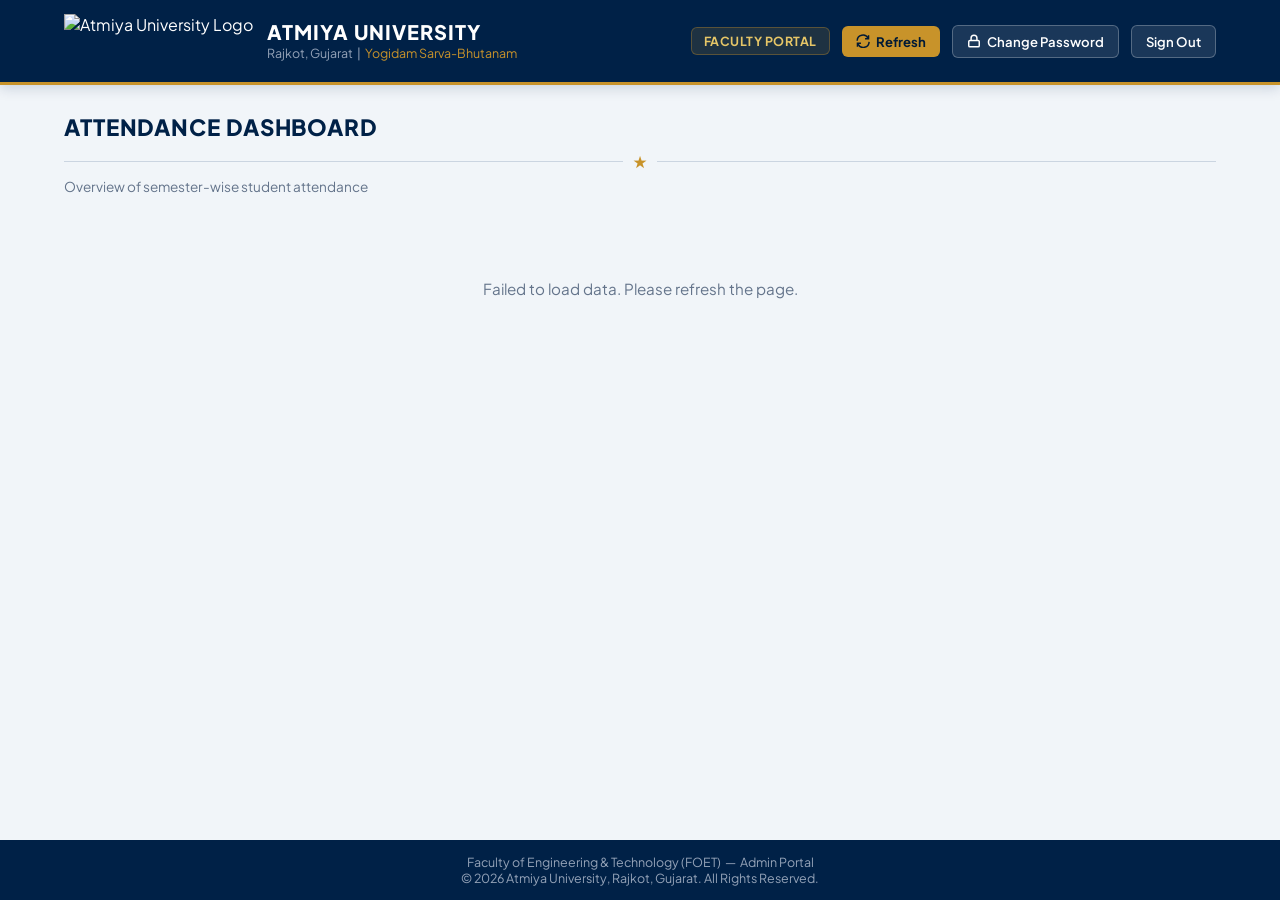
==== commit c15dfc31: "feat: dynamic credentials management, Option 2 Google Sheet sync, and HOD Change Password modal - Im" ====
--- a/admin_pages/dashboard.html
+++ b/admin_pages/dashboard.html
@@ -426,8 +426,123 @@
 
     @media (max-width: 600px) {
       .stats-row { grid-template-columns: 1fr; }
-      .header-inner { flex-direction: column; align-items: flex-start; gap: 10px; }
       .badge-title { display: none; }
+    }
+
+    /* ── MODAL DIALOG ── */
+    .modal-overlay {
+      position: fixed;
+      top: 0; left: 0; right: 0; bottom: 0;
+      background: rgba(0, 26, 54, 0.65);
+      backdrop-filter: blur(3px);
+      z-index: 1000;
+      display: flex;
+      align-items: center;
+      justify-content: center;
+      padding: 16px;
+    }
+
+    .modal-card {
+      background: #ffffff;
+      border-radius: 12px;
+      width: 100%;
+      max-width: 420px;
+      padding: 26px 28px;
+      box-shadow: 0 10px 30px rgba(0,0,0,0.25);
+      animation: modalFadeIn 0.2s ease-out;
+    }
+
+    @keyframes modalFadeIn {
+      from { opacity: 0; transform: scale(0.96); }
+      to   { opacity: 1; transform: scale(1); }
+    }
+
+    .modal-header {
+      display: flex;
+      align-items: center;
+      justify-content: space-between;
+      margin-bottom: 4px;
+    }
+
+    .modal-title {
+      font-size: 1.15rem;
+      font-weight: 800;
+      color: var(--navy-primary);
+    }
+
+    .modal-close {
+      background: none;
+      border: none;
+      font-size: 1.5rem;
+      line-height: 1;
+      color: var(--text-light);
+      cursor: pointer;
+      padding: 2px 6px;
+    }
+
+    .modal-close:hover { color: var(--navy-primary); }
+
+    .modal-sub {
+      font-size: .8rem;
+      color: var(--text-light);
+      margin-bottom: 20px;
+    }
+
+    .modal-field { margin-bottom: 16px; }
+
+    .modal-field label {
+      display: block;
+      font-size: .75rem;
+      font-weight: 700;
+      text-transform: uppercase;
+      letter-spacing: .04em;
+      color: var(--text-muted);
+      margin-bottom: 5px;
+    }
+
+    .modal-field input {
+      width: 100%;
+      padding: 9px 12px;
+      border: 1.5px solid var(--border-color);
+      border-radius: 7px;
+      font-family: inherit;
+      font-size: .9rem;
+      color: var(--text-main);
+      background: #f8fafc;
+      outline: none;
+      transition: border-color .15s;
+    }
+
+    .modal-field input:focus {
+      border-color: var(--navy-primary);
+      background: #ffffff;
+    }
+
+    .modal-alert {
+      padding: 10px 12px;
+      border-radius: 6px;
+      font-size: .8rem;
+      font-weight: 600;
+      margin-bottom: 14px;
+    }
+
+    .modal-alert.err {
+      background: #fee2e2;
+      color: #991b1b;
+      border: 1px solid #fecaca;
+    }
+
+    .modal-alert.ok {
+      background: #dcfce7;
+      color: #14532d;
+      border: 1px solid #bbf7d0;
+    }
+
+    .modal-actions {
+      display: flex;
+      justify-content: flex-end;
+      gap: 10px;
+      margin-top: 22px;
     }
   </style>
 </head>
@@ -450,6 +565,13 @@
             <path d="M21.5 2v6h-6M2.5 22v-6h6"/><path d="M2 11.5a10 10 0 0 1 18.8-4.3L21.5 8M2.5 16l1.2 1.8a10 10 0 0 0 18.8-4.3"/>
           </svg>
           Refresh
+        </button>
+        <button class="btn-sm btn-outline" onclick="openPassModal()" title="Change department password">
+          <svg width="14" height="14" viewBox="0 0 24 24" fill="none" stroke="currentColor" stroke-width="2.5">
+            <rect x="3" y="11" width="18" height="11" rx="2" ry="2"></rect>
+            <path d="M7 11V7a5 5 0 0 1 10 0v4"></path>
+          </svg>
+          Change Password
         </button>
         <a href="/admin/logout" class="btn-sm btn-outline">Sign Out</a>
       </div>
@@ -819,7 +941,115 @@
       }
     }
 
+    function openPassModal() {
+      const modal = document.getElementById("passModal");
+      const alertBox = document.getElementById("modal-alert");
+      alertBox.style.display = "none";
+      document.getElementById("passForm").reset();
+      if (globalSession) {
+        document.getElementById("modal-role-label").textContent = `Update password for ${globalSession.short}`;
+      }
+      modal.style.display = "flex";
+      document.getElementById("currPass").focus();
+    }
+
+    function closePassModal() {
+      document.getElementById("passModal").style.display = "none";
+    }
+
+    async function submitPasswordChange(e) {
+      e.preventDefault();
+      const currPass = document.getElementById("currPass").value.trim();
+      const newPass  = document.getElementById("newPass").value.trim();
+      const confPass = document.getElementById("confPass").value.trim();
+      const alertBox = document.getElementById("modal-alert");
+      const btn = document.getElementById("savePassBtn");
+
+      if (newPass.length < 6) {
+        alertBox.className = "modal-alert err";
+        alertBox.textContent = "New password must be at least 6 characters long.";
+        alertBox.style.display = "block";
+        return;
+      }
+
+      if (newPass !== confPass) {
+        alertBox.className = "modal-alert err";
+        alertBox.textContent = "New password and confirmation do not match.";
+        alertBox.style.display = "block";
+        return;
+      }
+
+      btn.disabled = true;
+      btn.textContent = "Updating...";
+
+      try {
+        const res = await fetch("/api/admin/change-password", {
+          method: "POST",
+          headers: { "Content-Type": "application/json" },
+          body: JSON.stringify({
+            current_password: currPass,
+            new_password: newPass,
+            confirm_password: confPass
+          })
+        });
+        const data = await res.json();
+        if (res.ok && data.success) {
+          alertBox.className = "modal-alert ok";
+          alertBox.textContent = data.message || "Password updated successfully!";
+          alertBox.style.display = "block";
+          setTimeout(() => {
+            closePassModal();
+            btn.disabled = false;
+            btn.textContent = "Update Password";
+          }, 1800);
+        } else {
+          alertBox.className = "modal-alert err";
+          alertBox.textContent = data.error || "Failed to update password.";
+          alertBox.style.display = "block";
+          btn.disabled = false;
+          btn.textContent = "Update Password";
+        }
+      } catch (err) {
+        alertBox.className = "modal-alert err";
+        alertBox.textContent = "Network error. Please try again.";
+        alertBox.style.display = "block";
+        btn.disabled = false;
+        btn.textContent = "Update Password";
+      }
+    }
+
     loadData();
   </script>
+
+  <!-- Change Password Modal -->
+  <div id="passModal" class="modal-overlay" style="display:none;" onclick="if(event.target===this)closePassModal()">
+    <div class="modal-card">
+      <div class="modal-header">
+        <h3 class="modal-title">Change Password</h3>
+        <button type="button" class="modal-close" onclick="closePassModal()">&times;</button>
+      </div>
+      <p class="modal-sub" id="modal-role-label">Update your department login password</p>
+      <div id="modal-alert" style="display:none;" class="modal-alert"></div>
+      <form id="passForm" onsubmit="submitPasswordChange(event)">
+        <div class="modal-field">
+          <label for="currPass">Current Password</label>
+          <input type="password" id="currPass" required autocomplete="current-password" placeholder="Enter current password" />
+        </div>
+        <div class="modal-field">
+          <label for="newPass">New Password</label>
+          <input type="password" id="newPass" required minlength="6" autocomplete="new-password" placeholder="Minimum 6 characters" />
+        </div>
+        <div class="modal-field">
+          <label for="confPass">Confirm New Password</label>
+          <input type="password" id="confPass" required minlength="6" autocomplete="new-password" placeholder="Re-enter new password" />
+        </div>
+        <div class="modal-actions">
+          <button type="button" class="btn-sm btn-outline" style="color:var(--text-main); border-color:var(--border-color);" onclick="closePassModal()">Cancel</button>
+          <button type="submit" id="savePassBtn" class="btn-sm btn-gold">Update Password</button>
+        </div>
+      </form>
+    </div>
+  </div>
+
 </body>
 </html>
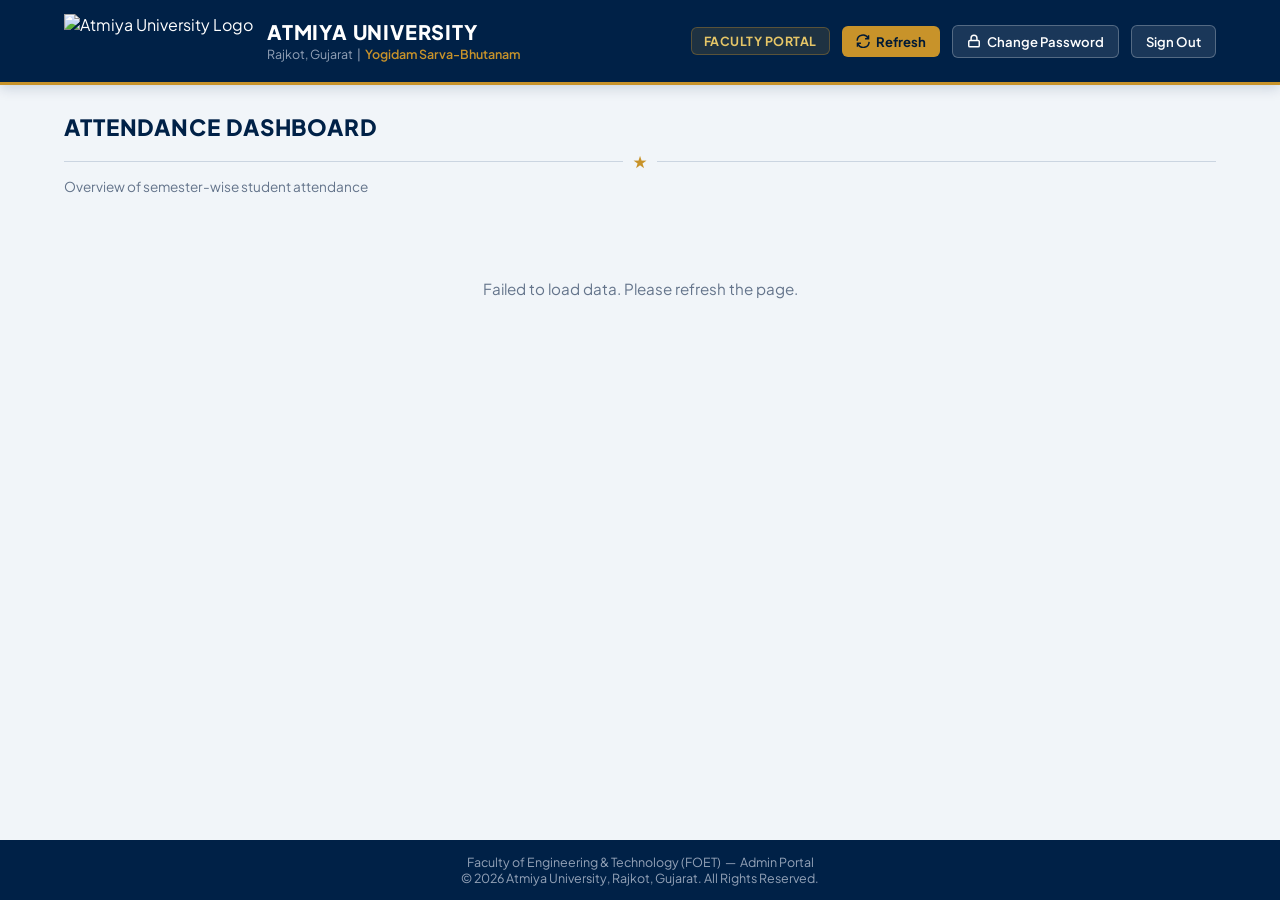
==== commit 50b9bd52: "Enhance responsiveness, fix font overlapping, and clean up admin UI" ====
--- a/admin_pages/dashboard.html
+++ b/admin_pages/dashboard.html
@@ -6,7 +6,7 @@
   <title id="doc-title">FOET Dashboard | Atmiya University</title>
   <link rel="preconnect" href="https://fonts.googleapis.com" />
   <link rel="preconnect" href="https://fonts.gstatic.com" crossorigin />
-  <link href="https://fonts.googleapis.com/css2?family=Plus+Jakarta+Sans:wght@400;500;600;700;800&family=JetBrains+Mono:wght@500;600;700&display=swap" rel="stylesheet" />
+  <link href="https://fonts.googleapis.com/css2?family=Plus+Jakarta+Sans:wght@500;600;700;800&family=JetBrains+Mono:wght@500;600;700&display=swap" rel="stylesheet" />
   <script src="https://cdn.jsdelivr.net/npm/chart.js@4.4.0/dist/chart.umd.min.js"></script>
   <style>
     *, *::before, *::after { box-sizing: border-box; margin: 0; padding: 0; }
@@ -73,13 +73,13 @@
     .brand-text h1 {
       font-size: 1.25rem;
       font-weight: 800;
-      letter-spacing: .05em;
+      letter-spacing: .04em;
       text-transform: uppercase;
-      line-height: 1.1;
-    }
-
-    .brand-text p { font-size: .78rem; color: #94a3b8; margin-top: 2px; }
-    .brand-text span { color: var(--gold-primary); }
+      line-height: 1.25;
+    }
+
+    .brand-text p { font-size: .78rem; color: #94a3b8; margin-top: 2px; line-height: 1.35; }
+    .brand-text span { color: var(--gold-primary); font-weight: 600; }
 
     .header-right { display: flex; align-items: center; gap: 12px; }
 
@@ -161,27 +161,6 @@
     .star-line { flex: 1; height: 1px; background: var(--border-color); }
     .star-icon { color: var(--gold-primary); font-size: 1rem; }
 
-    /* ── SYNC BAR ── */
-    .sync-bar {
-      display: flex;
-      align-items: center;
-      justify-content: space-between;
-      gap: 12px;
-      background: var(--card-bg);
-      border: 1px solid var(--border-color);
-      border-radius: 10px;
-      padding: 12px 18px;
-      margin-bottom: 24px;
-      flex-wrap: wrap;
-    }
-
-    .sync-status {
-      font-size: .82rem;
-      color: var(--text-light);
-    }
-
-    .sync-status strong { color: var(--text-main); }
-
     /* ── STAT CARDS ── */
     .stats-row {
       display: grid;
@@ -420,13 +399,30 @@
     }
 
     @media (max-width: 900px) {
-      .stats-row { grid-template-columns: repeat(2, 1fr); }
+      .header-inner { flex-direction: column; align-items: flex-start; gap: 12px; }
+      .header-right { width: 100%; display: flex; flex-wrap: wrap; gap: 8px; justify-content: flex-start; align-items: center; }
+      .stats-row { grid-template-columns: repeat(2, 1fr); gap: 12px; }
       .charts-grid { grid-template-columns: 1fr; }
     }
 
     @media (max-width: 600px) {
+      .brand-logo { height: 42px; }
+      .brand-text h1 { font-size: 1.05rem; }
+      .brand-text p { font-size: 0.72rem; }
+      .page-heading h2 { font-size: 1.2rem; }
+      .badge-title { font-size: 0.72rem; padding: 4px 8px; }
+      .btn-sm { font-size: 0.78rem; padding: 6px 10px; }
+      .stat-card { padding: 14px 12px; }
+      .stat-card .value { font-size: 1.45rem; }
+      .chart-card { padding: 14px; }
+      .chart-wrap { height: 260px; }
+      main { padding: 16px 12px 36px; }
+    }
+
+    @media (max-width: 440px) {
       .stats-row { grid-template-columns: 1fr; }
-      .badge-title { display: none; }
+      .header-right { gap: 6px; }
+      .btn-sm { font-size: 0.74rem; padding: 5px 8px; }
     }
 
     /* ── MODAL DIALOG ── */
@@ -651,11 +647,6 @@
       const avgClass = overall_avg >= 80 ? "good" : overall_avg >= 60 ? "" : "alert";
 
       let html = `
-      <div class="sync-bar">
-        <div class="sync-status">Sync Status: <strong>${sync_status}</strong></div>
-        <div class="sync-status">Logged in as: <strong>${sess.short}</strong></div>
-      </div>
-
       <div class="stats-row">
         <div class="stat-card">
           <div class="label">Total Students</div>
